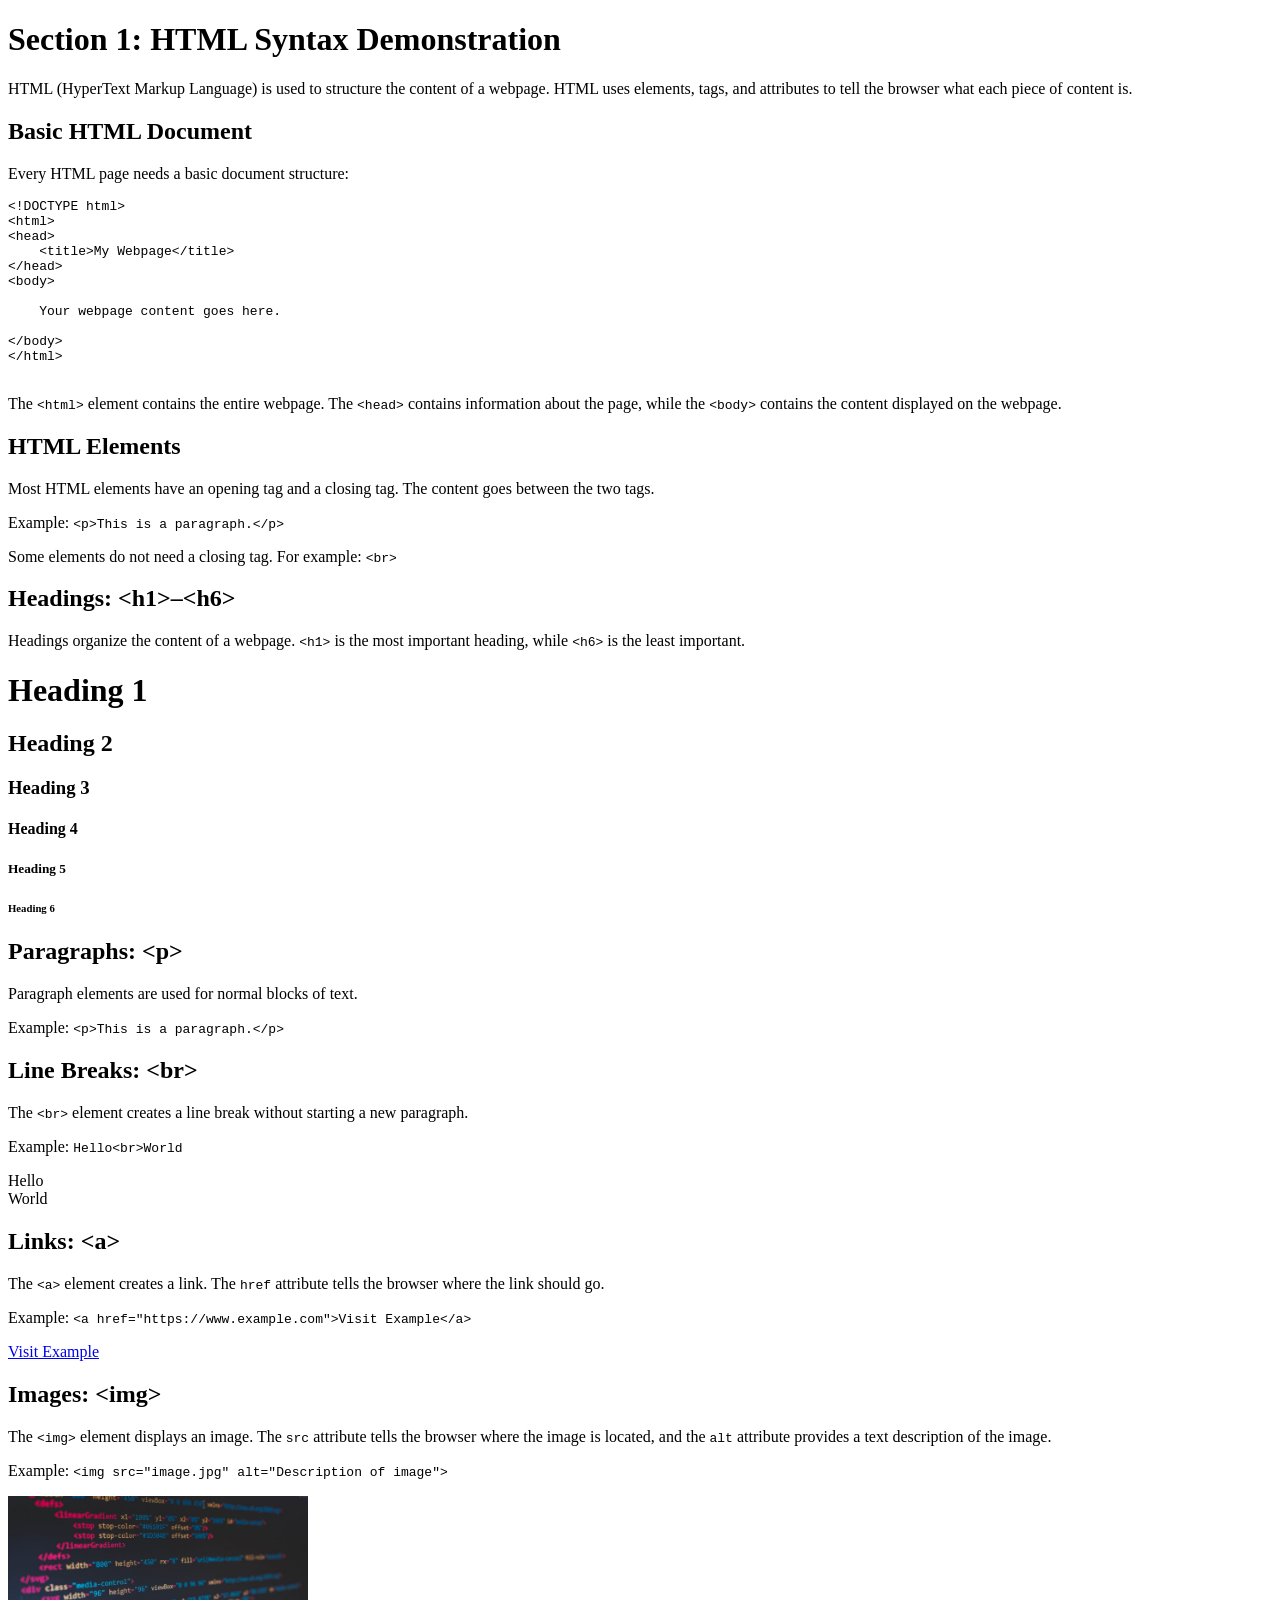
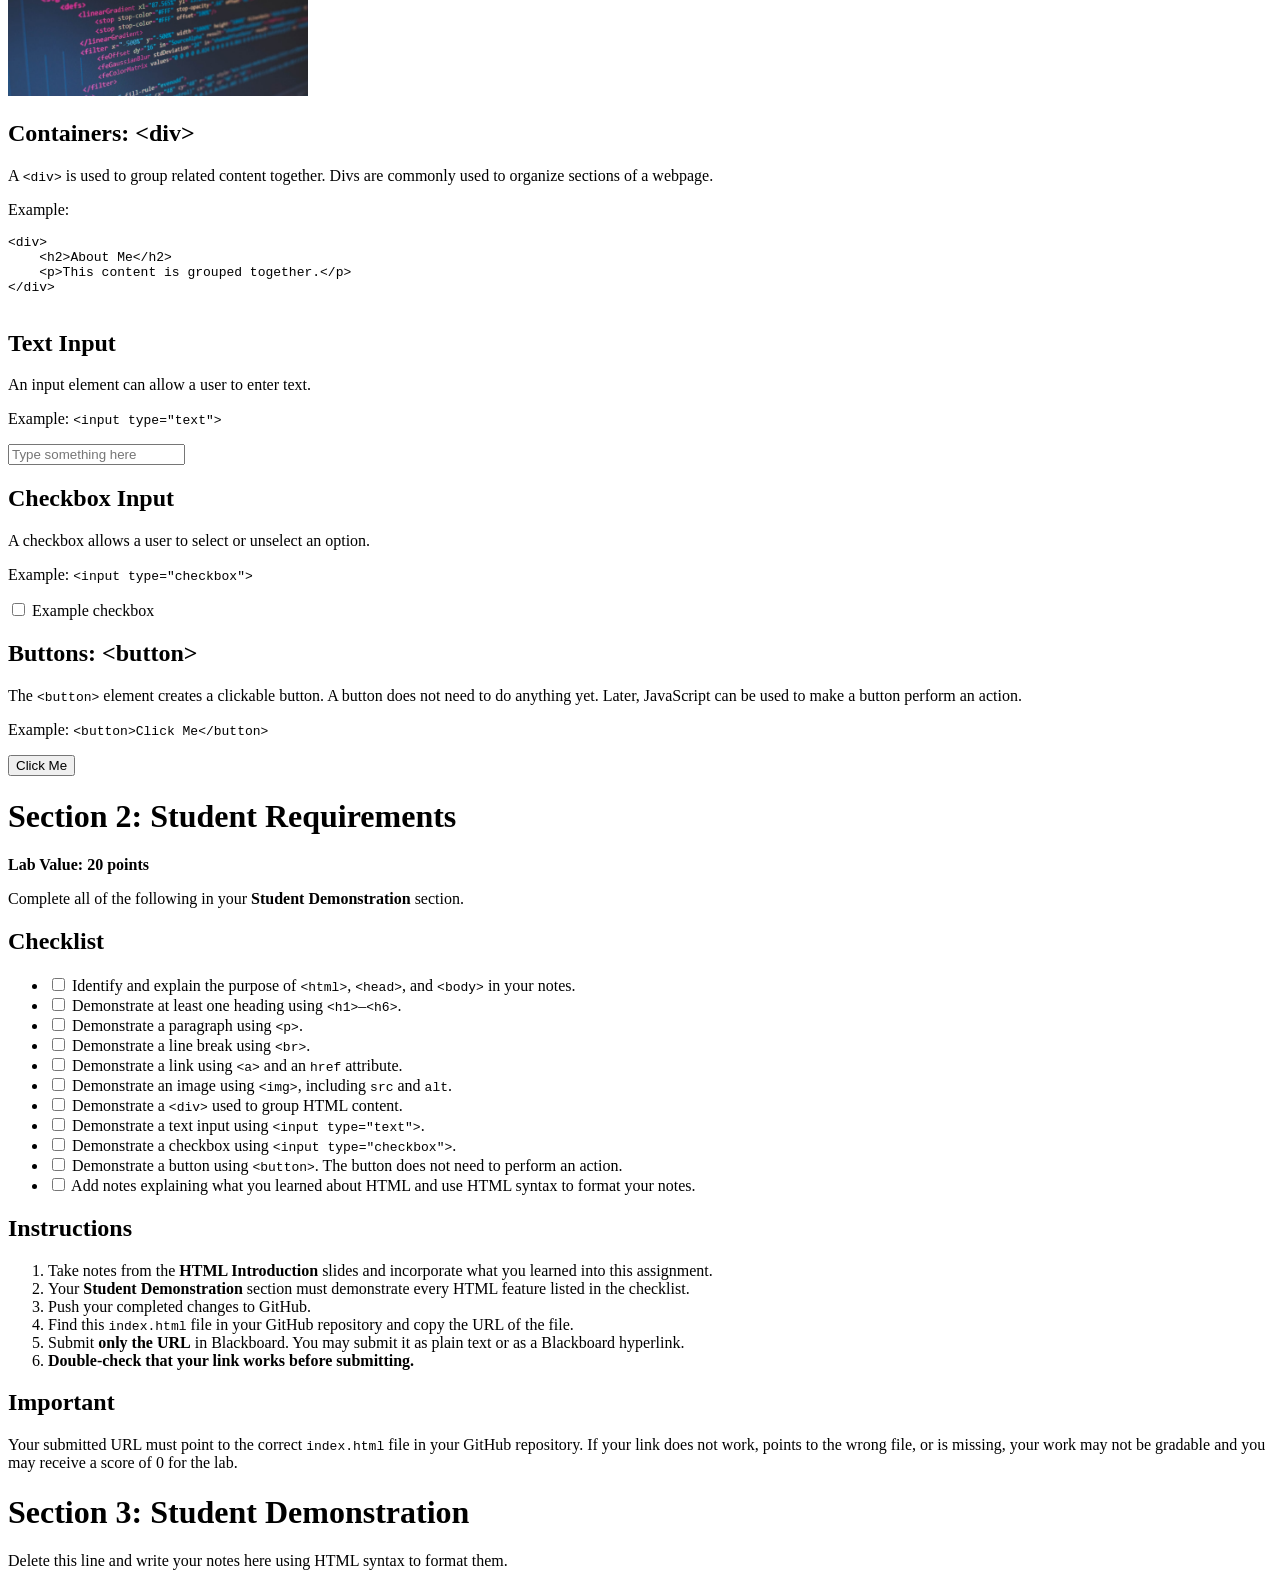
==== labs/lab04-HTML-introduction/index.html @ 1a569248 "Merge branch 'HannahBorreson:main' into github-intro-lab" ====
<!DOCTYPE html>
<html lang="en">
<head>
    <meta charset="UTF-8">
    <title>HTML Introduction Lab</title>
</head>

<body>

    <!-- =========================================================
         SECTION 1: HTML SYNTAX DEMONSTRATION
         ========================================================= -->

    <div>
        <h1>Section 1: HTML Syntax Demonstration</h1>

        <p>
            HTML (HyperText Markup Language) is used to structure the
            content of a webpage. HTML uses elements, tags, and attributes
            to tell the browser what each piece of content is.
        </p>

        <h2>Basic HTML Document</h2>

        <p>
            Every HTML page needs a basic document structure:
        </p>

        <pre>
&lt;!DOCTYPE html&gt;
&lt;html&gt;
&lt;head&gt;
    &lt;title&gt;My Webpage&lt;/title&gt;
&lt;/head&gt;
&lt;body&gt;

    Your webpage content goes here.

&lt;/body&gt;
&lt;/html&gt;
        </pre>

        <p>
            The <code>&lt;html&gt;</code> element contains the entire webpage.
            The <code>&lt;head&gt;</code> contains information about the page,
            while the <code>&lt;body&gt;</code> contains the content displayed
            on the webpage.
        </p>


        <h2>HTML Elements</h2>

        <p>
            Most HTML elements have an opening tag and a closing tag.
            The content goes between the two tags.
        </p>

        <p>
            Example:
            <code>&lt;p&gt;This is a paragraph.&lt;/p&gt;</code>
        </p>

        <p>
            Some elements do not need a closing tag. For example:
            <code>&lt;br&gt;</code>
        </p>


        <h2>Headings: &lt;h1&gt;–&lt;h6&gt;</h2>

        <p>
            Headings organize the content of a webpage.
            <code>&lt;h1&gt;</code> is the most important heading,
            while <code>&lt;h6&gt;</code> is the least important.
        </p>

        <h1>Heading 1</h1>
        <h2>Heading 2</h2>
        <h3>Heading 3</h3>
        <h4>Heading 4</h4>
        <h5>Heading 5</h5>
        <h6>Heading 6</h6>


        <h2>Paragraphs: &lt;p&gt;</h2>

        <p>
            Paragraph elements are used for normal blocks of text.
        </p>

        <p>
            Example:
            <code>&lt;p&gt;This is a paragraph.&lt;/p&gt;</code>
        </p>


        <h2>Line Breaks: &lt;br&gt;</h2>

        <p>
            The <code>&lt;br&gt;</code> element creates a line break
            without starting a new paragraph.
        </p>

        <p>
            Example:
            <code>Hello&lt;br&gt;World</code>
        </p>

        <p>
            Hello<br>
            World
        </p>


        <h2>Links: &lt;a&gt;</h2>

        <p>
            The <code>&lt;a&gt;</code> element creates a link.
            The <code>href</code> attribute tells the browser where
            the link should go.
        </p>

        <p>
            Example:
            <code>&lt;a href="https://www.example.com"&gt;Visit Example&lt;/a&gt;</code>
        </p>

        <p>
            <a href="https://www.example.com">Visit Example</a>
        </p>


        <h2>Images: &lt;img&gt;</h2>

        <p>
            The <code>&lt;img&gt;</code> element displays an image.
            The <code>src</code> attribute tells the browser where the
            image is located, and the <code>alt</code> attribute provides
            a text description of the image.
        </p>

        <p>
            Example:
            <code>&lt;img src="image.jpg" alt="Description of image"&gt;</code>
        </p>

        <img src="./assets/image.jpg" alt="HTML Webpage" width="300" height="200">


        <h2>Containers: &lt;div&gt;</h2>

        <p>
            A <code>&lt;div&gt;</code> is used to group related content
            together. Divs are commonly used to organize sections of a webpage.
        </p>

        <p>
            Example:
        </p>

        <pre>
&lt;div&gt;
    &lt;h2&gt;About Me&lt;/h2&gt;
    &lt;p&gt;This content is grouped together.&lt;/p&gt;
&lt;/div&gt;
        </pre>


        <h2>Text Input</h2>

        <p>
            An input element can allow a user to enter text.
        </p>

        <p>
            Example:
            <code>&lt;input type="text"&gt;</code>
        </p>

        <p>
            <input type="text" placeholder="Type something here">
        </p>


        <h2>Checkbox Input</h2>

        <p>
            A checkbox allows a user to select or unselect an option.
        </p>

        <p>
            Example:
            <code>&lt;input type="checkbox"&gt;</code>
        </p>

        <p>
            <input type="checkbox"> Example checkbox
        </p>


        <h2>Buttons: &lt;button&gt;</h2>

        <p>
            The <code>&lt;button&gt;</code> element creates a clickable
            button. A button does not need to do anything yet. Later,
            JavaScript can be used to make a button perform an action.
        </p>

        <p>
            Example:
            <code>&lt;button&gt;Click Me&lt;/button&gt;</code>
        </p>

        <p>
            <button>Click Me</button>
        </p>

    </div>


    <!-- =========================================================
         SECTION 2: STUDENT REQUIREMENTS
         ========================================================= -->

    <div>

        <h1>Section 2: Student Requirements</h1>

        <p>
            <strong>Lab Value: 20 points</strong>
        </p>

        <p>
            Complete all of the following in your
            <strong>Student Demonstration</strong> section.
        </p>


        <h2>Checklist</h2>

        <ul>

            <li>
                <input type="checkbox">
                Identify and explain the purpose of
                <code>&lt;html&gt;</code>, <code>&lt;head&gt;</code>,
                and <code>&lt;body&gt;</code> in your notes.
            </li>

            <li>
                <input type="checkbox">
                Demonstrate at least one heading using
                <code>&lt;h1&gt;</code>–<code>&lt;h6&gt;</code>.
            </li>

            <li>
                <input type="checkbox">
                Demonstrate a paragraph using <code>&lt;p&gt;</code>.
            </li>

            <li>
                <input type="checkbox">
                Demonstrate a line break using <code>&lt;br&gt;</code>.
            </li>

            <li>
                <input type="checkbox">
                Demonstrate a link using <code>&lt;a&gt;</code> and
                an <code>href</code> attribute.
            </li>

            <li>
                <input type="checkbox">
                Demonstrate an image using <code>&lt;img&gt;</code>,
                including <code>src</code> and <code>alt</code>.
            </li>

            <li>
                <input type="checkbox">
                Demonstrate a <code>&lt;div&gt;</code> used to group
                HTML content.
            </li>

            <li>
                <input type="checkbox">
                Demonstrate a text input using
                <code>&lt;input type="text"&gt;</code>.
            </li>

            <li>
                <input type="checkbox">
                Demonstrate a checkbox using
                <code>&lt;input type="checkbox"&gt;</code>.
            </li>

            <li>
                <input type="checkbox">
                Demonstrate a button using <code>&lt;button&gt;</code>.
                The button does not need to perform an action.
            </li>

            <li>
                <input type="checkbox">
                Add notes explaining what you learned about HTML and
                use HTML syntax to format your notes.
            </li>

        </ul>


        <h2>Instructions</h2>

        <ol>

            <li>
                Take notes from the <strong>HTML Introduction</strong>
                slides and incorporate what you learned into this assignment.
            </li>

            <li>
                Your <strong>Student Demonstration</strong> section must
                demonstrate every HTML feature listed in the checklist.
            </li>

            <li>
                Push your completed changes to GitHub.
            </li>

            <li>
                Find this <code>index.html</code> file in your GitHub
                repository and copy the URL of the file.
            </li>

            <li>
                Submit <strong>only the URL</strong> in Blackboard.
                You may submit it as plain text or as a Blackboard hyperlink.
            </li>

            <li>
                <strong>Double-check that your link works before submitting.</strong>
            </li>

        </ol>


        <h2>Important</h2>

        <p>
            Your submitted URL must point to the correct
            <code>index.html</code> file in your GitHub repository.
            If your link does not work, points to the wrong file, or is
            missing, your work may not be gradable and you may receive
            a score of 0 for the lab.
        </p>

    </div>


    <!-- =========================================================
         SECTION 3: STUDENT DEMONSTRATION
         ========================================================= -->

    <div>

        <h1>Section 3: Student Demonstration</h1>

        <p>
            Delete this line and write your notes here using HTML syntax to format them.
        </p>

    </div>

</body>
</html>
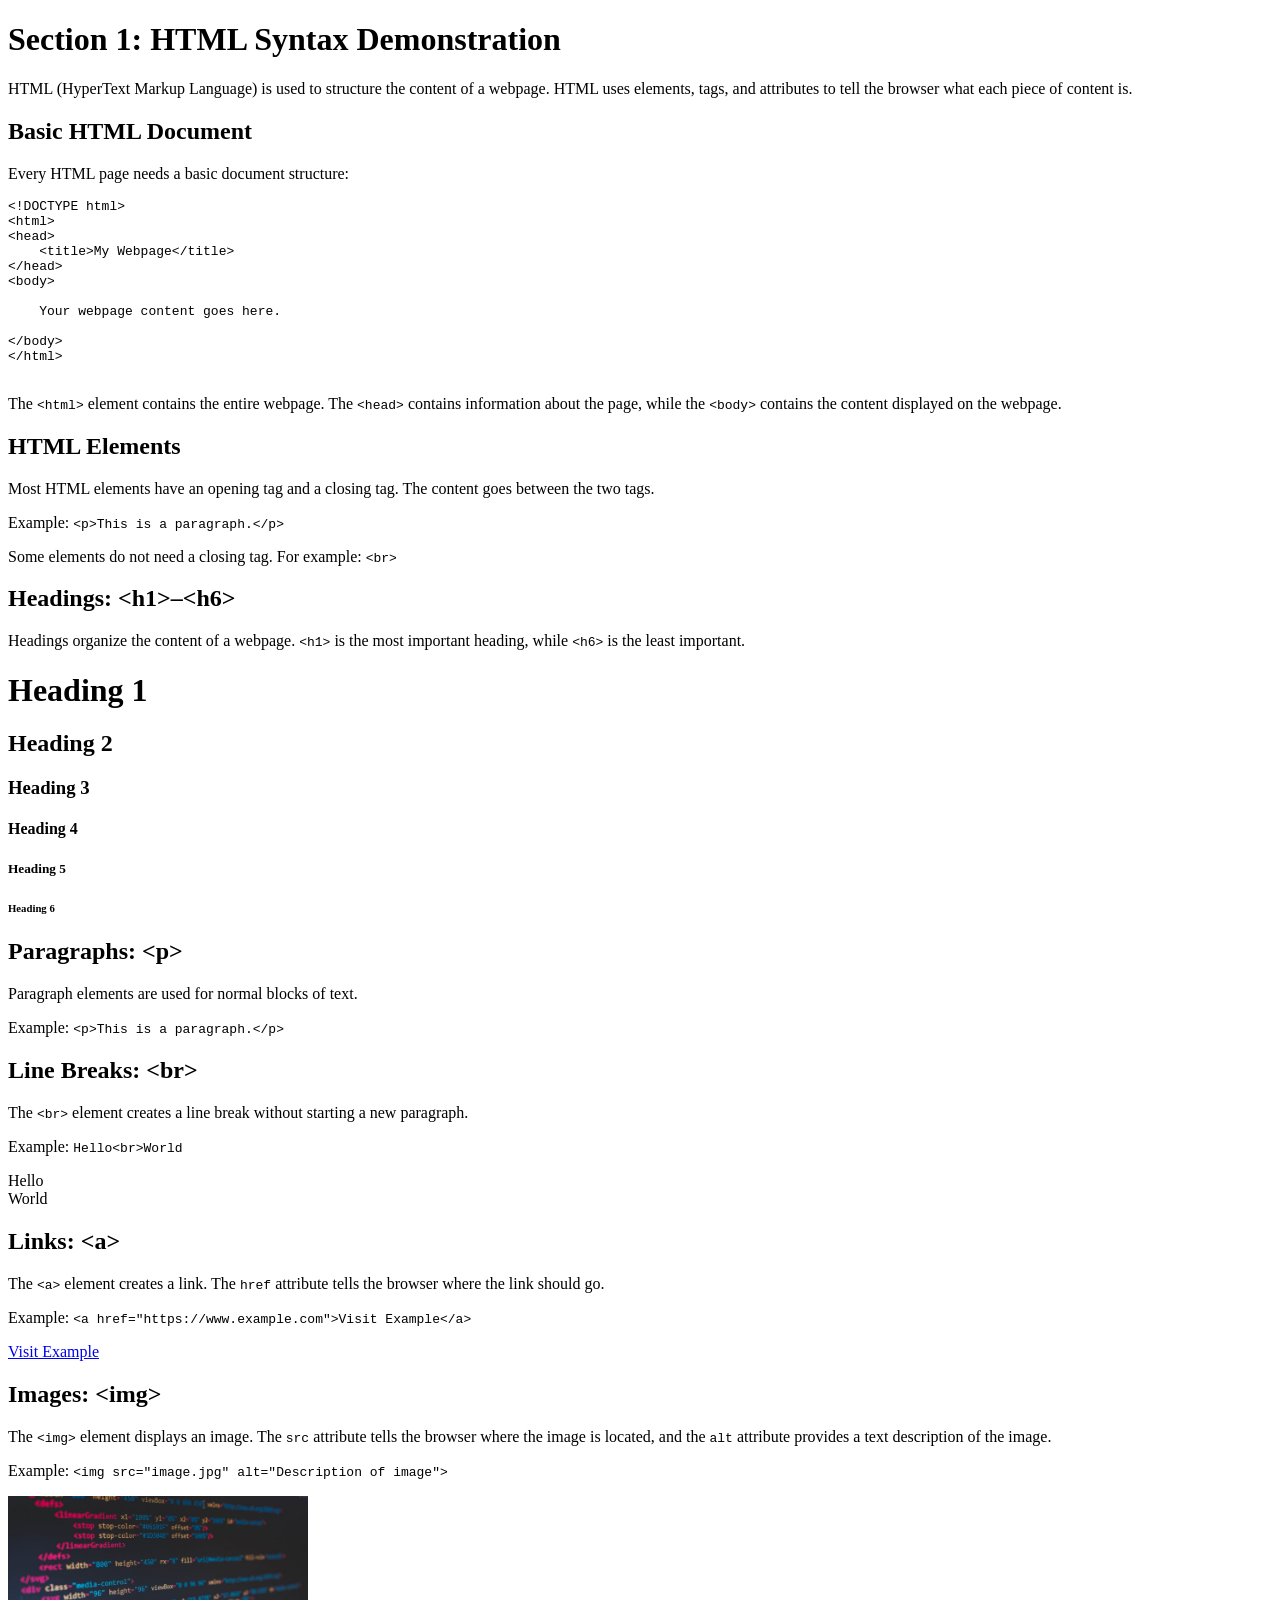
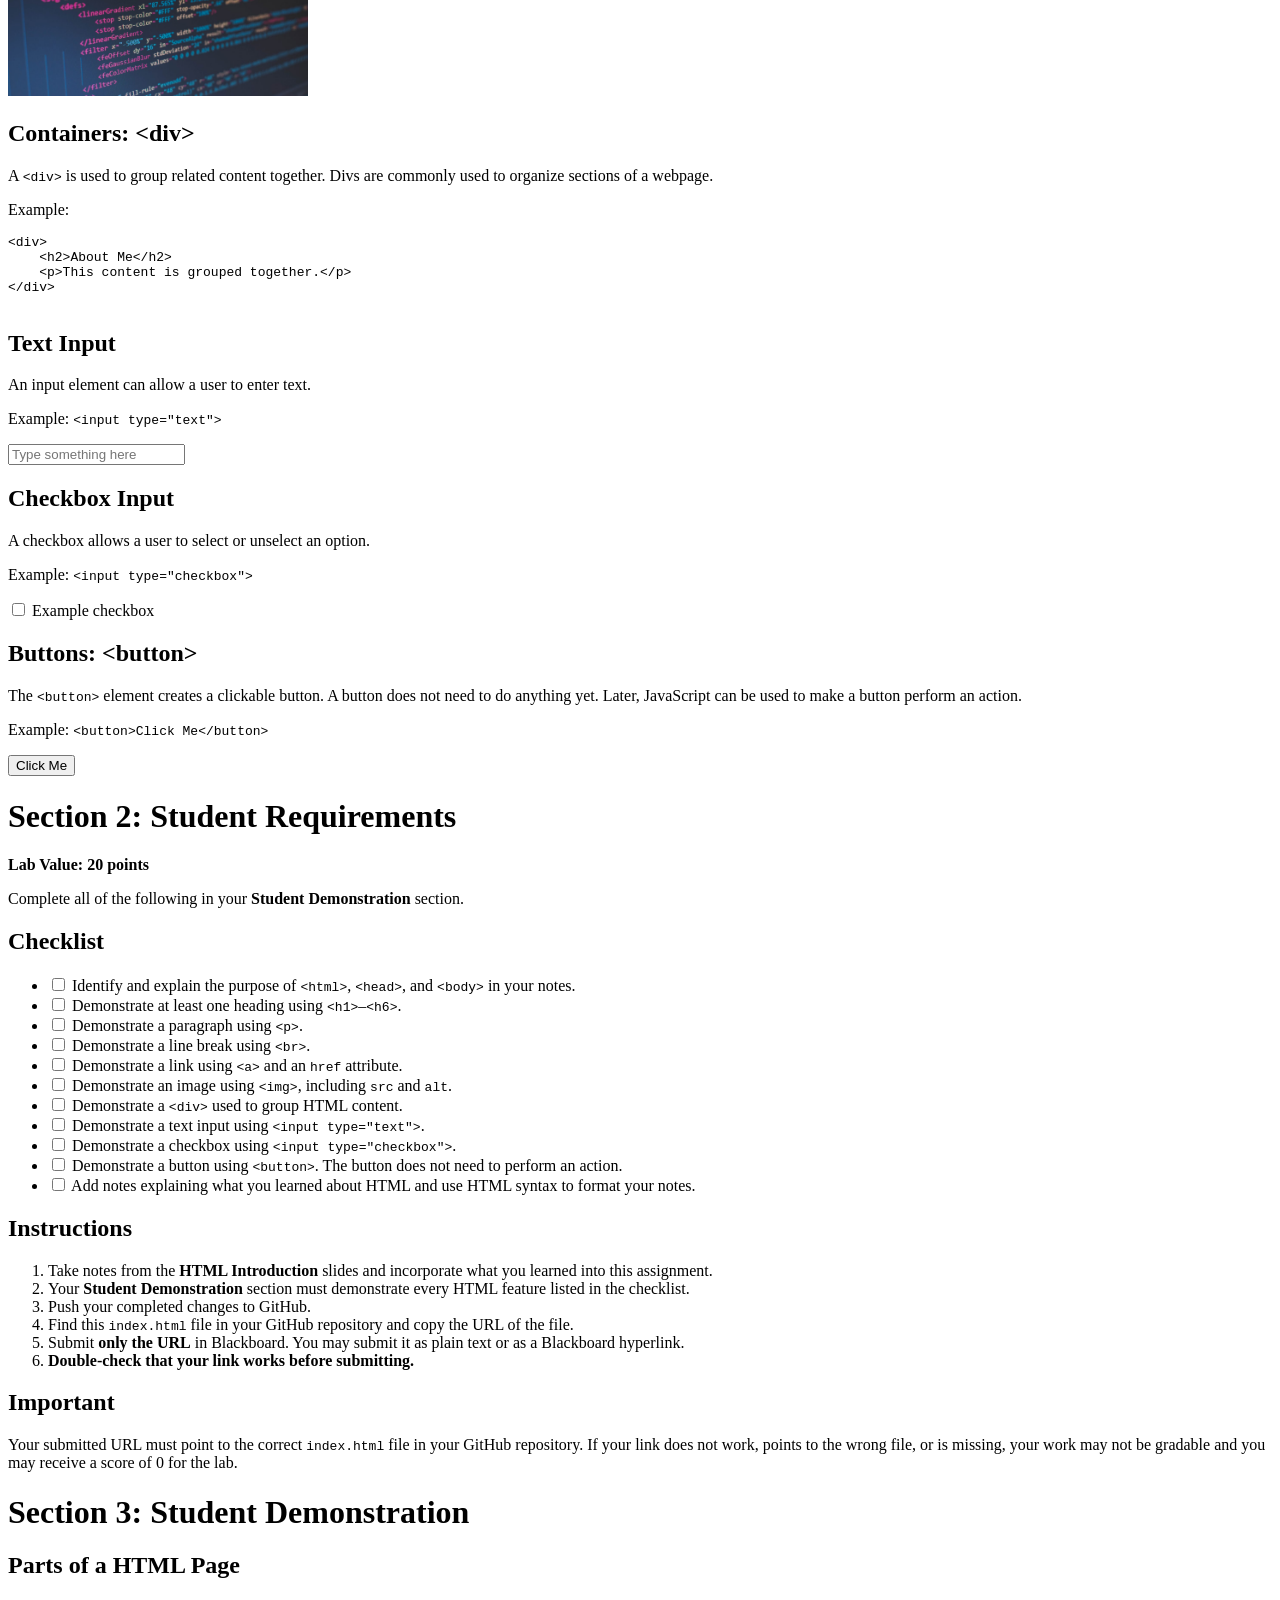
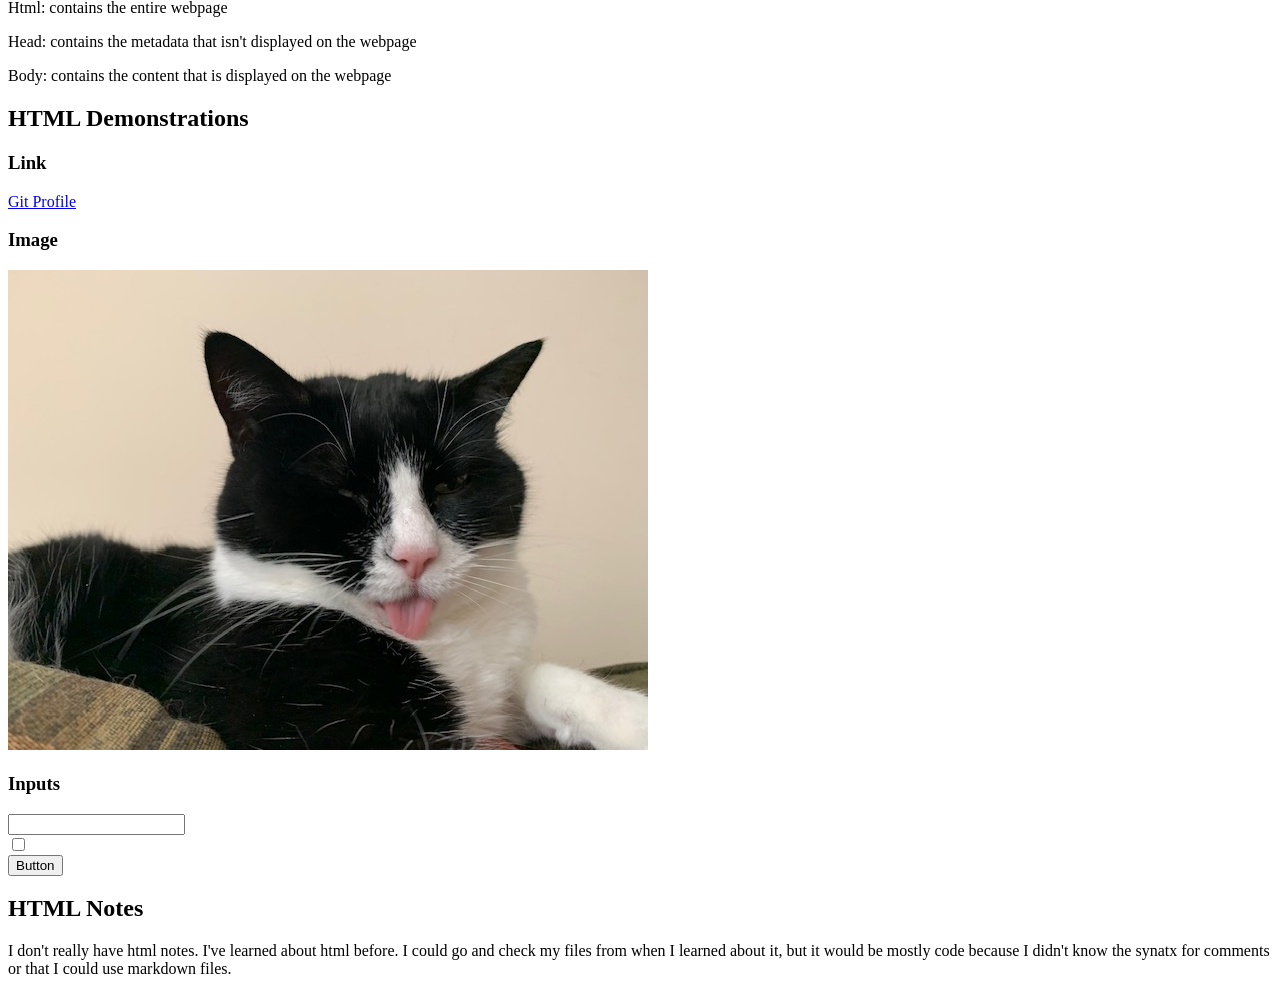
==== commit 03429afc: "finished lab 04" ====
--- a/labs/lab04-HTML-introduction/index.html
+++ b/labs/lab04-HTML-introduction/index.html
@@ -365,7 +365,56 @@
         <h1>Section 3: Student Demonstration</h1>
 
         <p>
-            Delete this line and write your notes here using HTML syntax to format them.
+            <!-- this feels a little strange, I usually take notes in comments or on a markdown file -->
+            <div>
+                 <h2>Parts of a HTML Page</h2>
+                
+                <p>
+                    Html: contains the entire webpage
+                </p>
+
+                <p>
+                    Head: contains the metadata that isn't displayed on the webpage
+                </p>
+
+                <p>
+                    Body: contains the content that is displayed on the webpage
+                </p>
+            </div>
+
+            <div>
+                <h2>HTML Demonstrations</h2>
+                
+                <h3>Link</h3>
+
+                <a href="https://github.com/olsons36-creator"_blank target="_blank">Git Profile</a>
+
+                <h3>Image</h3>
+
+                <img src="assets/Zoey.jpg" alt="picture of my cat sticking her tounge out">
+
+                <h3>Inputs</h3>
+
+                <input type="text">
+                <br>
+
+                <input type="checkbox">
+                <br>
+
+                <button>Button</button>
+
+            </div>
+
+            <div>
+                <h2>HTML Notes</h2>
+
+                <p>
+                    I don't really have html notes. I've learned about html before. I could go and check my files from when I learned about it,
+                    but it would be mostly code because I didn't know the synatx for comments or that I could use markdown files. 
+                </p>
+
+            </div>
+
         </p>
 
     </div>
